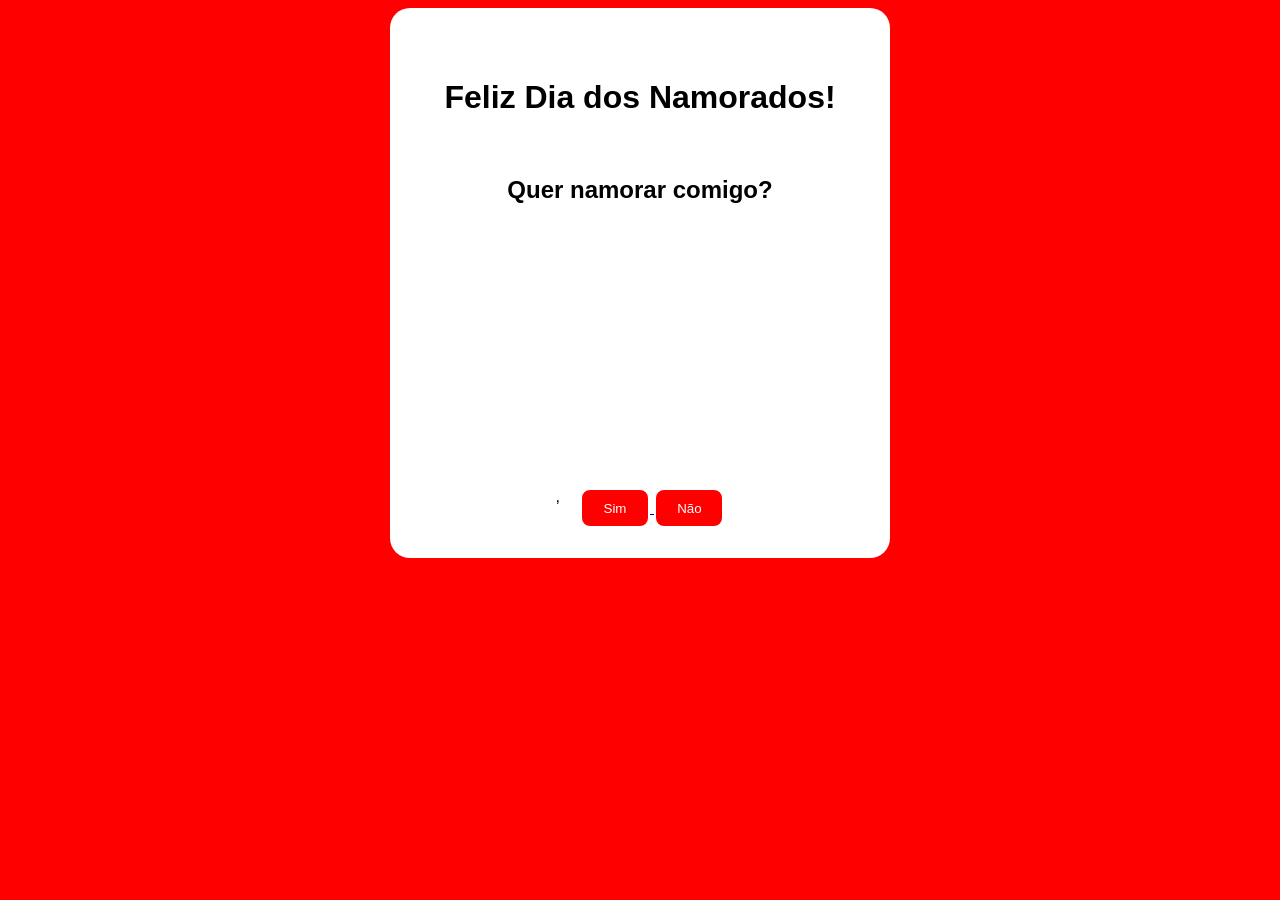
==== Diadosnamorados.html @ 6c80473c "Add files via upload" ====
<!DOCTYPE html>
<html lang="en">
<head>
    <meta charset="UTF-8">
    <meta name="viewport" content="width=device-width, initial-scale=1.0">
    <title>Feliz Dia dos Namorados </title>

    <style>
    body {
        background-color: red;
    }

    .painel {
        margin: auto;
        background-color: white;
        width: 500px;
        height: 500px;
        border-radius: 20px;
        text-align: center;
        padding-top: 50px;
        font-family: Arial;

        position: relative;
    }

    .botoes {
        position: absolute;
        bottom: 30px;
        width: 100%;

        display: flex;
        justify-content: center;
        gap: 20px;
    }

    #sim, #nao {
        height: 40px;
        width: 70px;
        background-color: red;
        border: 2px solid white;
        border-radius: 10px;
        color: white;
        cursor: pointer;
    }
</style>

<div class="painel">
    <h1>Feliz Dia dos Namorados!</h1>
    <img src="https://media3.giphy.com/media/v1.Y2lkPTZjMDliOTUyN25pcmliNXEwcWk4YzBhaWF3ZnVtMDFsYnI2eG1id3Z6YXcxejFlbSZlcD12MV9naWZzX3NlYXJjaCZjdD1n/U2SzxTpb3YiYigwIs7/200.gif" alt="">
    <h2>Quer namorar comigo?</h2>

    <div class="botoes">
        ,<a href="https://youtu.be/BkpqU3gdjlw" target="_blank">
        <button id="sim">Sim</button>
        <button id="nao">Não</button>
    </div>
</div>

<script>
    function fuja() {
        var botaoNao = document.getElementById("nao");
        var painel = document.querySelector(".painel");

        // Só vira absolute quando precisa fugir
        botaoNao.style.position = "absolute";

        var largura = painel.clientWidth;
        var altura = painel.clientHeight;

        var maxX = largura - botaoNao.offsetWidth;
        var maxY = altura - botaoNao.offsetHeight;

        var x = Math.floor(Math.random() * maxX);
        var y = Math.floor(Math.random() * maxY);

        botaoNao.style.left = x + "px";
        botaoNao.style.top = y + "px";
    }

    document.getElementById("nao").addEventListener("mouseenter", fuja);
</script>

</body>
</html>
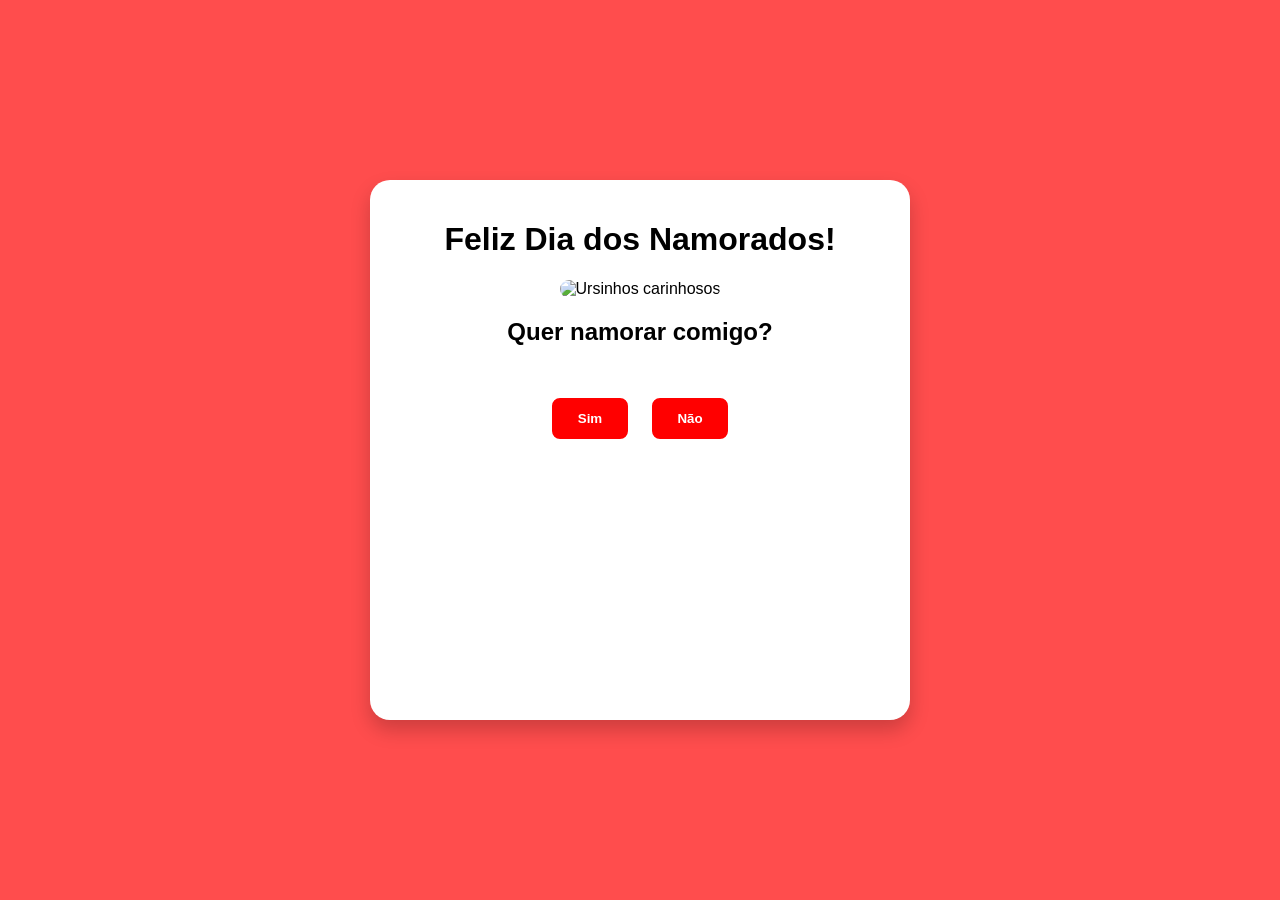
==== commit 30a3097f: "Add files via upload" ====
--- a/Diadosnamorados.html
+++ b/Diadosnamorados.html
@@ -1,84 +1,110 @@
 <!DOCTYPE html>
-<html lang="en">
+<html lang="pt-br">
 <head>
     <meta charset="UTF-8">
     <meta name="viewport" content="width=device-width, initial-scale=1.0">
-    <title>Feliz Dia dos Namorados </title>
+    <title>Feliz Dia dos Namorados</title>
+    <style>
+        body {
+            background-color: #ff4d4d;
+            display: flex;
+            justify-content: center;
+            align-items: center;
+            height: 100vh;
+            margin: 0;
+        }
 
-    <style>
-    body {
-        background-color: red;
-    }
+        .painel {
+            background-color: white;
+            width: 90%;
+            max-width: 500px;
+            height: 500px;
+            border-radius: 20px;
+            text-align: center;
+            padding: 20px;
+            font-family: Arial, sans-serif;
+            position: relative;
+            box-shadow: 0px 10px 20px rgba(0,0,0,0.2);
+            overflow: hidden; /* Garante que o botão não saia do painel */
+        }
 
-    .painel {
-        margin: auto;
-        background-color: white;
-        width: 500px;
-        height: 500px;
-        border-radius: 20px;
-        text-align: center;
-        padding-top: 50px;
-        font-family: Arial;
+        .botoes {
+            margin-top: 50px;
+            display: flex;
+            justify-content: center;
+            gap: 20px;
+        }
 
-        position: relative;
-    }
+        #sim, #nao {
+            height: 45px;
+            width: 80px;
+            background-color: red;
+            border: 2px solid white;
+            border-radius: 10px;
+            color: white;
+            font-weight: bold;
+            cursor: pointer;
+            transition: 0.1s;
+        }
 
-    .botoes {
-        position: absolute;
-        bottom: 30px;
-        width: 100%;
+        #nao {
+            position: relative; /* Começa relativo, muda para absolute no JS */
+            z-index: 10;
+        }
 
-        display: flex;
-        justify-content: center;
-        gap: 20px;
-    }
-
-    #sim, #nao {
-        height: 40px;
-        width: 70px;
-        background-color: red;
-        border: 2px solid white;
-        border-radius: 10px;
-        color: white;
-        cursor: pointer;
-    }
-</style>
+        img {
+            max-width: 200px;
+            border-radius: 10px;
+        }
+    </style>
+</head>
+<body>
 
 <div class="painel">
     <h1>Feliz Dia dos Namorados!</h1>
-    <img src="https://media3.giphy.com/media/v1.Y2lkPTZjMDliOTUyN25pcmliNXEwcWk4YzBhaWF3ZnVtMDFsYnI2eG1id3Z6YXcxejFlbSZlcD12MV9naWZzX3NlYXJjaCZjdD1n/U2SzxTpb3YiYigwIs7/200.gif" alt="">
+    <img src="https://media3.giphy.com/media/v1.Y2lkPTZjMDliOTUyN25pcmliNXEwcWk4YzBhaWF3ZnVtMDFsYnI2eG1id3Z6YXcxejFlbSZlcD12MV9naWZzX3NlYXJjaCZjdD1n/U2SzxTpb3YiYigwIs7/200.gif" alt="Ursinhos carinhosos">
     <h2>Quer namorar comigo?</h2>
 
     <div class="botoes">
-        ,<a href="https://youtu.be/BkpqU3gdjlw" target="_blank">
-        <button id="sim">Sim</button>
+        <a href="https://youtu.be/BkpqU3gdjlw" target="_blank">
+            <button id="sim">Sim</button>
+        </a>
         <button id="nao">Não</button>
     </div>
 </div>
 
 <script>
-    function fuja() {
-        var botaoNao = document.getElementById("nao");
-        var painel = document.querySelector(".painel");
+    const botaoNao = document.getElementById("nao");
+    const painel = document.querySelector(".painel");
 
-        // Só vira absolute quando precisa fugir
+    function fuja(event) {
+        // Previne o clique real no celular para ele não selecionar o texto
+        if (event.type === "touchstart") event.preventDefault();
+
+        // Faz o botão se mover dentro do painel
         botaoNao.style.position = "absolute";
 
-        var largura = painel.clientWidth;
-        var altura = painel.clientHeight;
+        const larguraPainel = painel.clientWidth;
+        const alturaPainel = painel.clientHeight;
 
-        var maxX = largura - botaoNao.offsetWidth;
-        var maxY = altura - botaoNao.offsetHeight;
+        // Calcula limites para o botão não sumir das bordas
+        const maxX = larguraPainel - botaoNao.offsetWidth;
+        const maxY = alturaPainel - botaoNao.offsetHeight;
 
-        var x = Math.floor(Math.random() * maxX);
-        var y = Math.floor(Math.random() * maxY);
+        const randomX = Math.floor(Math.random() * maxX);
+        const randomY = Math.floor(Math.random() * maxY);
 
-        botaoNao.style.left = x + "px";
-        botaoNao.style.top = y + "px";
+        botaoNao.style.left = randomX + "px";
+        botaoNao.style.top = randomY + "px";
     }
 
-    document.getElementById("nao").addEventListener("mouseenter", fuja);
+    // Evento para computador (passar o mouse)
+    botaoNao.addEventListener("mouseenter", fuja);
+
+    // Evento para celular (clicar/tocar)
+    botaoNao.addEventListener("touchstart", fuja);
+    botaoNao.addEventListener("click", fuja);
 </script>
 
 </body>
-</html>
+</html>
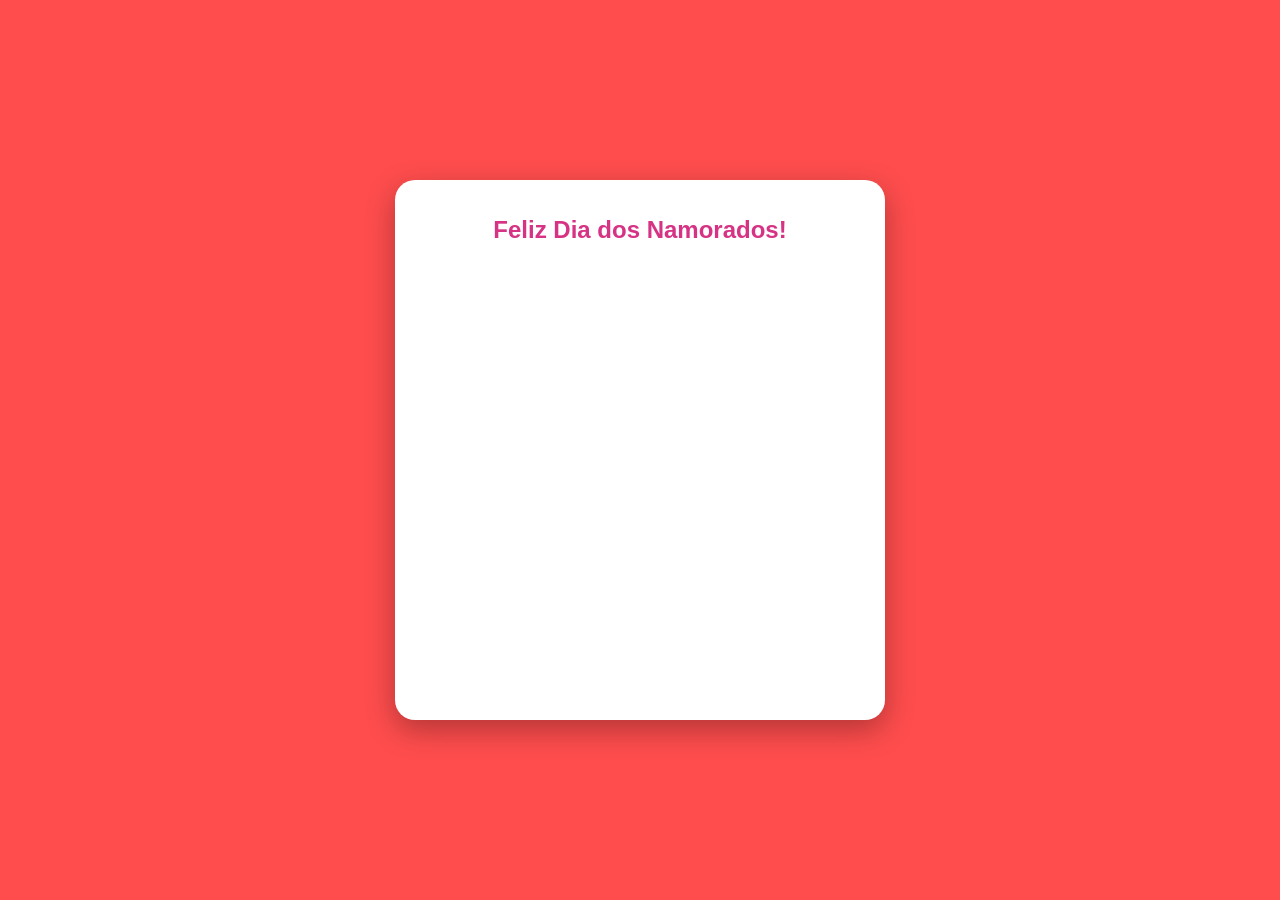
==== commit e613d005: "Add files via upload" ====
--- a/Diadosnamorados.html
+++ b/Diadosnamorados.html
@@ -3,7 +3,7 @@
 <head>
     <meta charset="UTF-8">
     <meta name="viewport" content="width=device-width, initial-scale=1.0">
-    <title>Feliz Dia dos Namorados</title>
+    <title>Quer namorar comigo?</title>
     <style>
         body {
             background-color: #ff4d4d;
@@ -12,99 +12,69 @@
             align-items: center;
             height: 100vh;
             margin: 0;
+            overflow: hidden; /* Evita scroll se o botão fugir para longe */
         }
 
         .painel {
             background-color: white;
             width: 90%;
-            max-width: 500px;
+            max-width: 450px;
             height: 500px;
             border-radius: 20px;
             text-align: center;
             padding: 20px;
-            font-family: Arial, sans-serif;
+            font-family: 'Arial', sans-serif;
             position: relative;
-            box-shadow: 0px 10px 20px rgba(0,0,0,0.2);
-            overflow: hidden; /* Garante que o botão não saia do painel */
+            box-shadow: 0px 10px 30px rgba(0,0,0,0.3);
         }
 
         .botoes {
-            margin-top: 50px;
+            margin-top: 40px;
             display: flex;
             justify-content: center;
             gap: 20px;
         }
 
         #sim, #nao {
-            height: 45px;
-            width: 80px;
-            background-color: red;
+            height: 50px;
+            width: 90px;
+            background-color: #e60000;
             border: 2px solid white;
-            border-radius: 10px;
+            border-radius: 12px;
             color: white;
+            font-size: 18px;
             font-weight: bold;
             cursor: pointer;
-            transition: 0.1s;
+            transition: transform 0.1s;
         }
 
+        /* O botão NÃO precisa de transição suave para parecer que está correndo */
         #nao {
-            position: relative; /* Começa relativo, muda para absolute no JS */
-            z-index: 10;
+            position: absolute; 
+            /* Posição inicial ajustada via JS no carregamento ou inline */
+            bottom: 50px;
+            right: 100px;
+        }
+
+        #sim {
+            position: relative;
+            z-index: 1;
         }
 
         img {
-            max-width: 200px;
-            border-radius: 10px;
+            max-width: 180px;
+            border-radius: 15px;
+            margin: 20px 0;
         }
+
+        h1 { color: #d63384; font-size: 24px; }
+        h2 { color: #333; font-size: 20px; }
+        
+        a { text-decoration: none; }
     </style>
 </head>
 <body>
 
 <div class="painel">
     <h1>Feliz Dia dos Namorados!</h1>
-    <img src="https://media3.giphy.com/media/v1.Y2lkPTZjMDliOTUyN25pcmliNXEwcWk4YzBhaWF3ZnVtMDFsYnI2eG1id3Z6YXcxejFlbSZlcD12MV9naWZzX3NlYXJjaCZjdD1n/U2SzxTpb3YiYigwIs7/200.gif" alt="Ursinhos carinhosos">
-    <h2>Quer namorar comigo?</h2>
-
-    <div class="botoes">
-        <a href="https://youtu.be/BkpqU3gdjlw" target="_blank">
-            <button id="sim">Sim</button>
-        </a>
-        <button id="nao">Não</button>
-    </div>
-</div>
-
-<script>
-    const botaoNao = document.getElementById("nao");
-    const painel = document.querySelector(".painel");
-
-    function fuja(event) {
-        // Previne o clique real no celular para ele não selecionar o texto
-        if (event.type === "touchstart") event.preventDefault();
-
-        // Faz o botão se mover dentro do painel
-        botaoNao.style.position = "absolute";
-
-        const larguraPainel = painel.clientWidth;
-        const alturaPainel = painel.clientHeight;
-
-        // Calcula limites para o botão não sumir das bordas
-        const maxX = larguraPainel - botaoNao.offsetWidth;
-        const maxY = alturaPainel - botaoNao.offsetHeight;
-
-        const randomX = Math.floor(Math.random() * maxX);
-        const randomY = Math.floor(Math.random() * maxY);
-
-        botaoNao.style.left = randomX + "px";
-        botaoNao.style.top = randomY + "px";
-    }
-
-    // Evento para computador (passar o mouse)
-    botaoNao.addEventListener("mouseenter", fuja);
-
-    // Evento para celular (clicar/tocar)
-    botaoNao.addEventListener("touchstart", fuja);
-    botaoNao.addEventListener("click", fuja);
-</script>
-
-</body>
-</html>+    <img src="
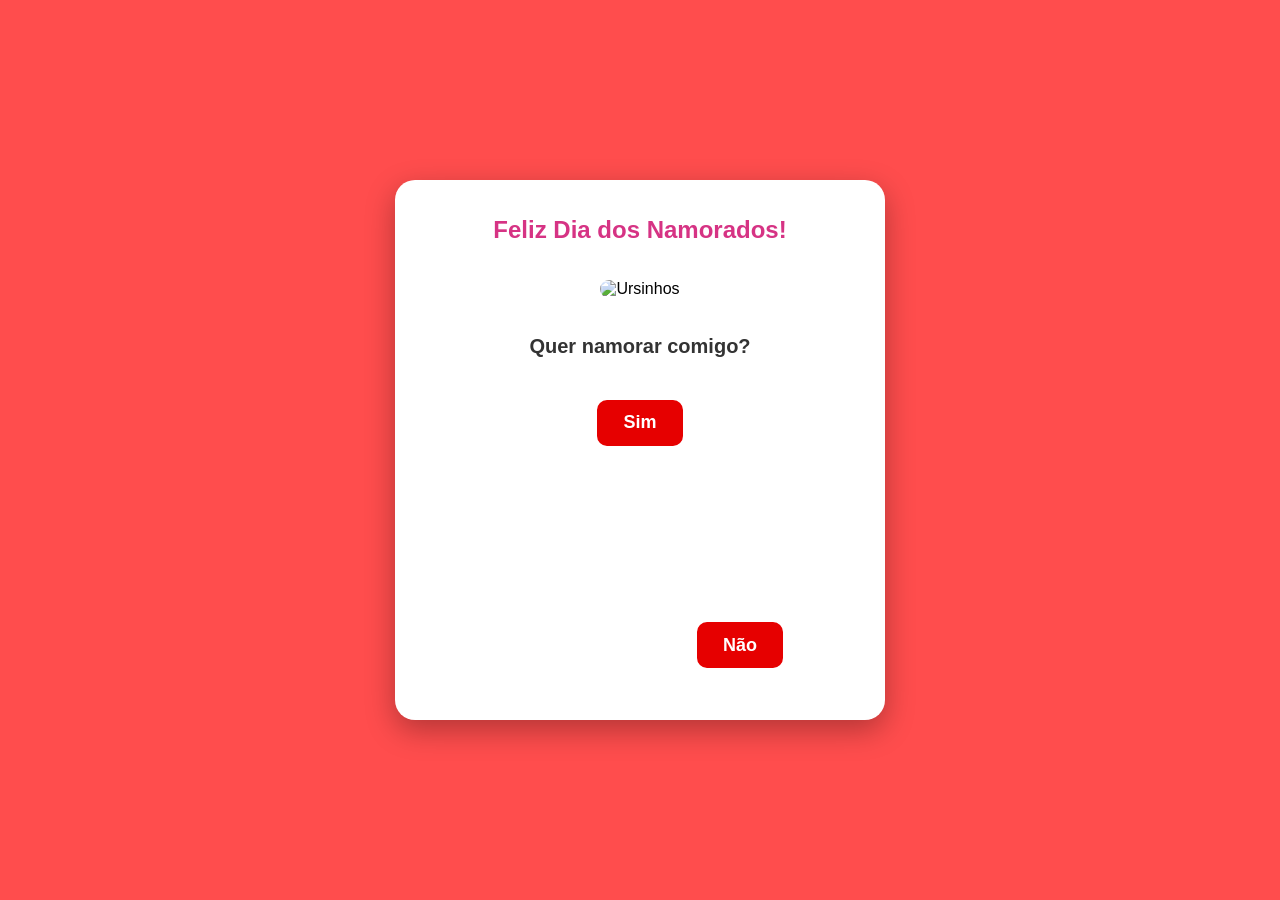
==== commit 31989361: "Add files via upload" ====
--- a/Diadosnamorados.html
+++ b/Diadosnamorados.html
@@ -77,4 +77,57 @@
 
 <div class="painel">
     <h1>Feliz Dia dos Namorados!</h1>
-    <img src="+    <img src="https://media3.giphy.com/media/v1.Y2lkPTZjMDliOTUyN25pcmliNXEwcWk4YzBhaWF3ZnVtMDFsYnI2eG1id3Z6YXcxejFlbSZlcD12MV9naWZzX3NlYXJjaCZjdD1n/U2SzxTpb3YiYigwIs7/200.gif" alt="Ursinhos">
+    <h2>Quer namorar comigo?</h2>
+
+    <div class="botoes">
+        <a href="https://youtu.be/BkpqU3gdjlw" target="_blank">
+            <button id="sim">Sim</button>
+        </a>
+        <button id="nao">Não</button>
+    </div>
+</div>
+
+<script>
+    const botaoNao = document.getElementById("nao");
+    const painel = document.querySelector(".painel");
+
+    function moverBotao(event) {
+        // Evita comportamentos padrão do navegador (como zoom ou abrir menu de contexto)
+        if (event) event.preventDefault();
+
+        // Calcula a área útil do painel para o botão não sair dele
+        const larguraPainel = painel.clientWidth;
+        const alturaPainel = painel.clientHeight;
+
+        // Dimensões do próprio botão
+        const larguraBotao = botaoNao.offsetWidth;
+        const alturaBotao = botaoNao.offsetHeight;
+
+        // Gera posições aleatórias, mas desconta o tamanho do botão para ele não "vazar"
+        const maxX = larguraPainel - larguraBotao;
+        const maxY = alturaPainel - alturaBotao;
+
+        const randomX = Math.floor(Math.random() * maxX);
+        const randomY = Math.floor(Math.random() * maxY);
+
+        // Aplica as novas coordenadas
+        botaoNao.style.left = randomX + "px";
+        botaoNao.style.top = randomY + "px";
+    }
+
+    // Foge quando o mouse chega perto (Computador)
+    botaoNao.addEventListener("mouseover", moverBotao);
+
+    // Foge quando alguém tenta clicar (Computador ou Celular)
+    botaoNao.addEventListener("click", moverBotao);
+
+    // Foge instantaneamente ao toque (Celular)
+    botaoNao.addEventListener("touchstart", function(e) {
+        e.preventDefault(); // Impede que o clique "real" aconteça após o toque
+        moverBotao();
+    });
+</script>
+
+</body>
+</html>
